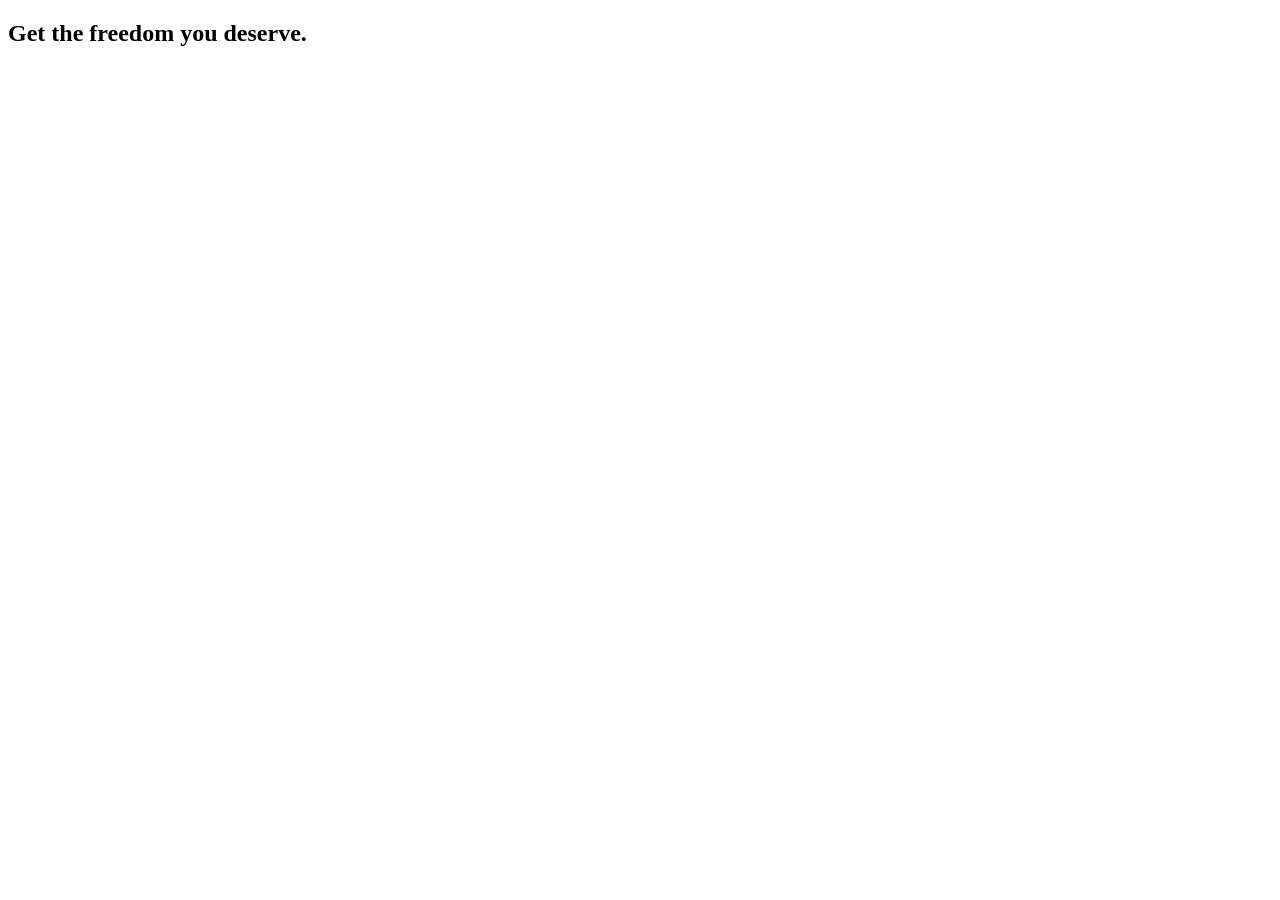
==== index.html @ 77d7a94f "project init files" ====
<!DOCTYPE html>
<html lang="en">

<head>
    <meta charset="UTF-8">
    <meta http-equiv="X-UA-Compatible" content="ie=edge">
    <title>uHost</title>
    <link rel="shortcut icon" href="favicon.png">
</head>

<body>
    <main>
        <section>
            <h1>Get the freedom you deserve.</h1>
        </section>
    </main>
</body>

</html>
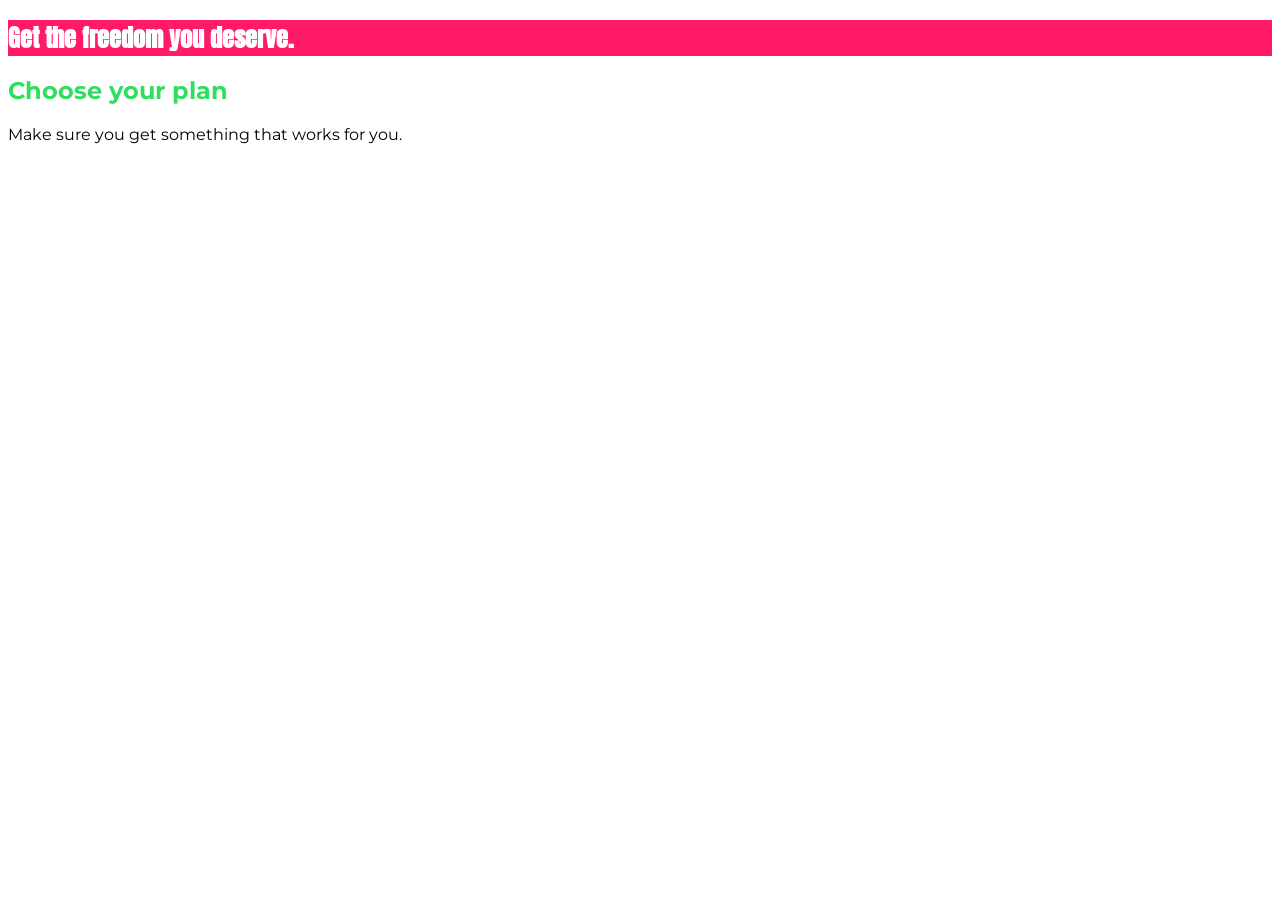
==== commit d2a9f007: "Till the comibnators" ====
--- a/index.html
+++ b/index.html
@@ -6,12 +6,21 @@
     <meta http-equiv="X-UA-Compatible" content="ie=edge">
     <title>uHost</title>
     <link rel="shortcut icon" href="favicon.png">
+    <link rel="stylesheet" href="style.css">
+    <style>
+       @import url('https://fonts.googleapis.com/css2?family=Anton&family=Montserrat:ital,wght@0,100..900;1,100..900&display=swap');
+      @import url('https://fonts.googleapis.com/css2?family=Anton&family=Montserrat:ital,wght@0,100..900;1,100..900&display=swap');
+</style>
 </head>
 
 <body>
     <main>
-        <section>
-            <h1>Get the freedom you deserve.</h1>
+        <section id="product-overview">
+                <h1><div>Get the freedom you deserve.</div></h1>
+        </section>
+        <section id="plans">
+            <h1 class="section-title">Choose your plan</h1>
+            <p>Make sure you get something that works for you.</p>
         </section>
     </main>
 </body>
--- a/style.css
+++ b/style.css
@@ -0,0 +1,17 @@
+
+body{
+    font-family: 'Montserrat', sans-serif; 
+}
+
+#product-overview{
+    background: #ff1b68;
+}
+#product-overview h1{
+    color: white;
+    font-family: 'Anton', sans-serif;
+}
+
+.section-title{
+    color: #2ddf5c;
+}
+
